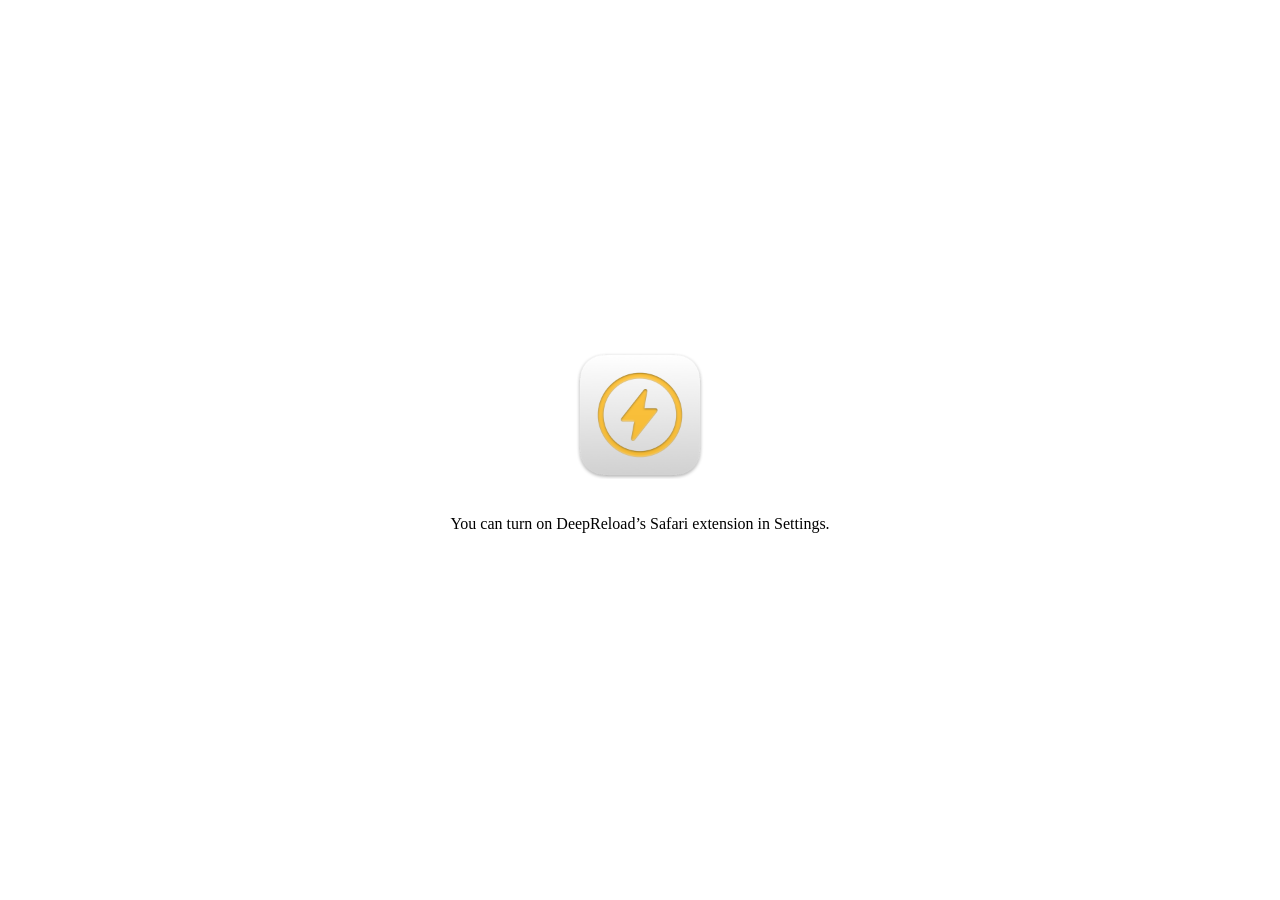
==== DeepReload/Resources/Base.lproj/Main.html @ 81f9c6a6 "Initial Commit" ====
<!DOCTYPE html>
<html>
<head>
    <meta http-equiv="Content-Type" content="text/html; charset=utf-8">
    <meta http-equiv="Content-Security-Policy" content="default-src 'self'">

    <meta name="viewport" content="width=device-width, initial-scale=1, user-scalable=no">

    <link rel="stylesheet" href="../Style.css">
</head>
<body>
    <img src="../Icon.png" width="128" height="128" alt="DeepReload Icon">
    <p>You can turn on DeepReload’s Safari extension in Settings.</p>
</body>
</html>
---- DeepReload/Resources/Style.css ----
* {
    -webkit-user-select: none;
    -webkit-user-drag: none;
    cursor: default;
}

:root {
    color-scheme: light dark;

    --spacing: 20px;
}

html {
    height: 100%;
}

body {
    display: flex;
    align-items: center;
    justify-content: center;
    flex-direction: column;

    gap: var(--spacing);
    margin: 0 calc(var(--spacing) * 2);
    height: 100%;

    font: -apple-system-short-body;
    text-align: center;
}
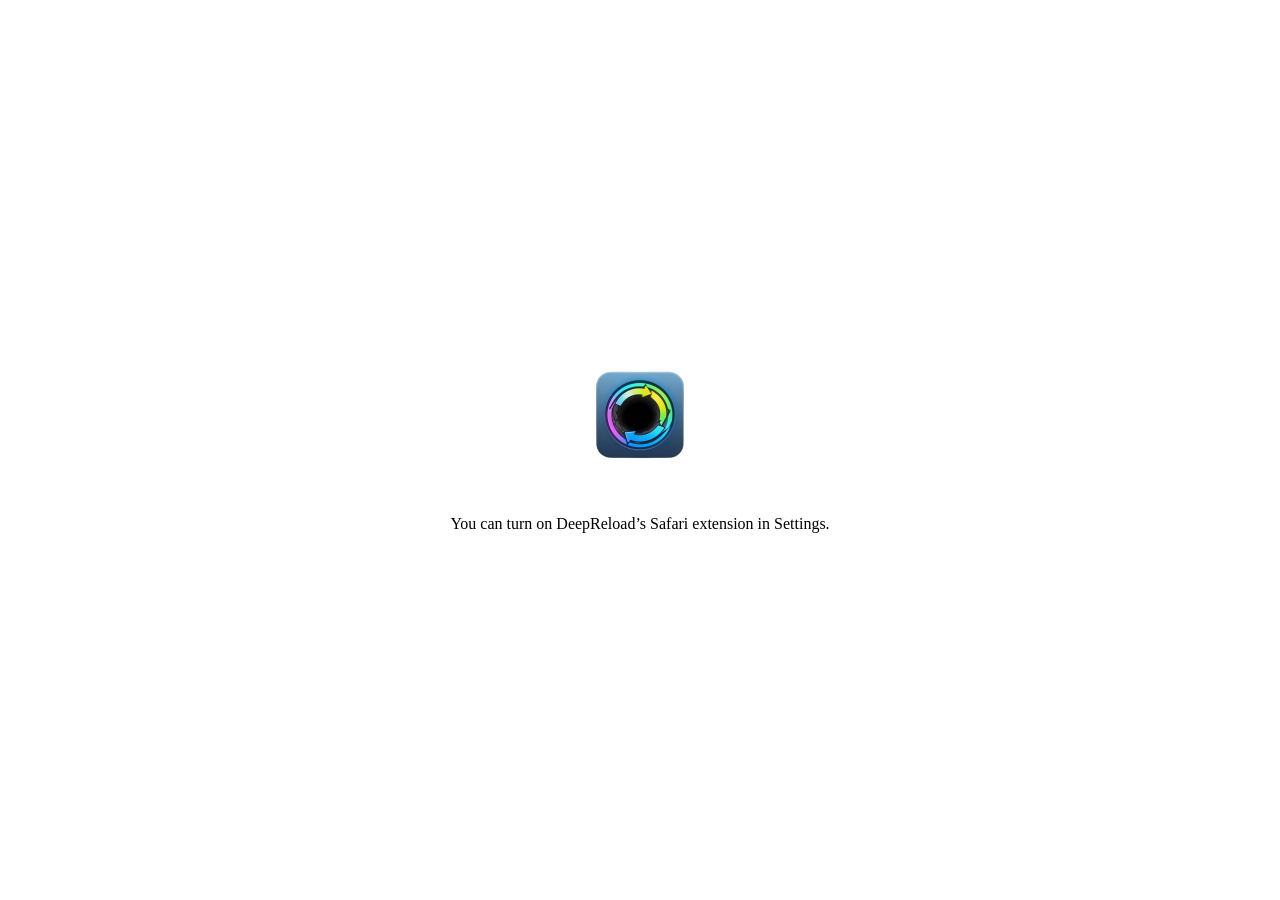
==== commit e3364d8f: "ready to distribution" ====
--- a/DeepReload/Resources/Base.lproj/Main.html
+++ b/DeepReload/Resources/Base.lproj/Main.html
@@ -9,7 +9,7 @@
     <link rel="stylesheet" href="../Style.css">
 </head>
 <body>
-    <img src="../Icon.png" width="128" height="128" alt="DeepReload Icon">
+    <img src="../icon.png" width="128" height="128" alt="DeepReload Icon">
     <p>You can turn on DeepReload’s Safari extension in Settings.</p>
 </body>
 </html>
